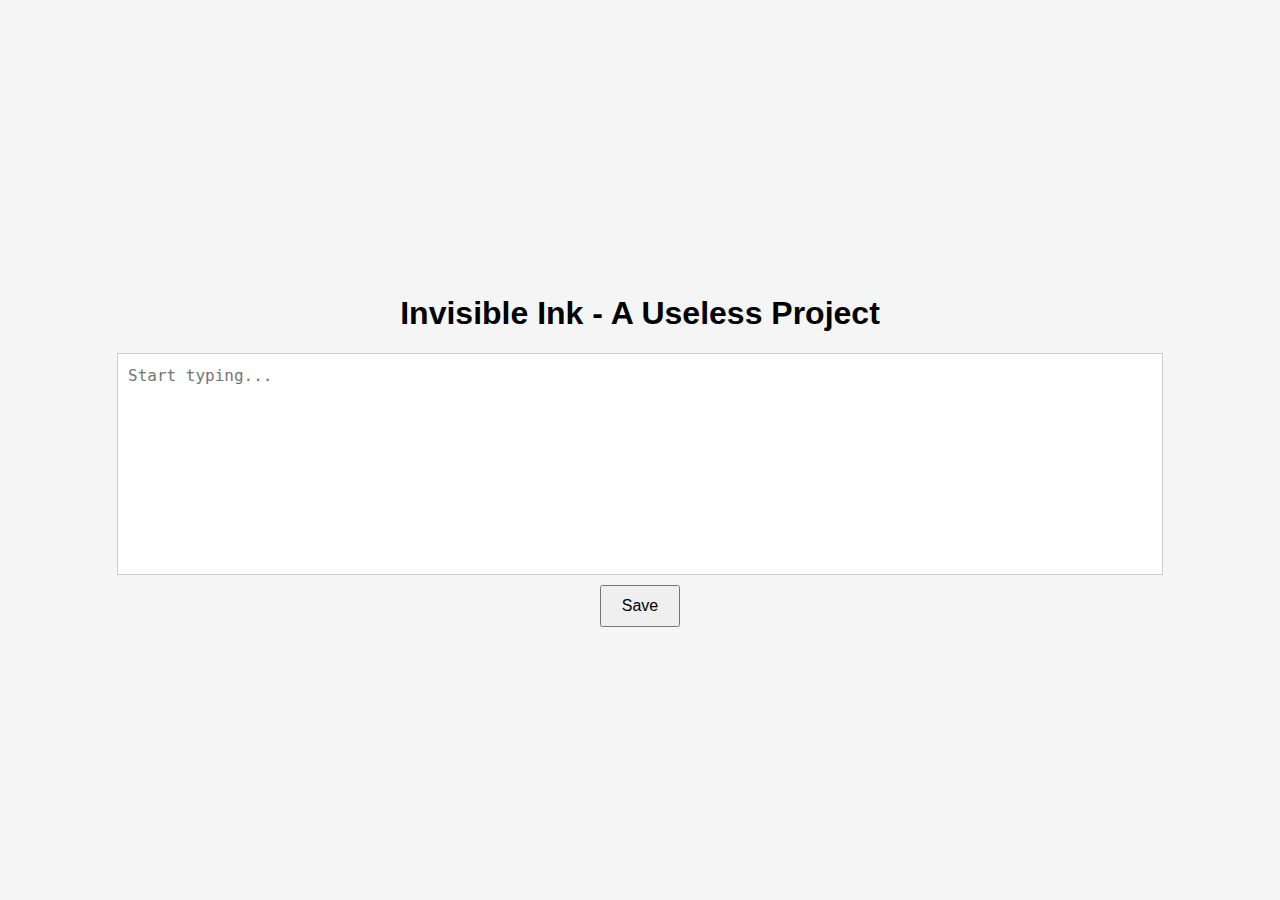
==== index.html @ 3f26b13c "Merge pull request #1 from rishana123cs/main" ====
<!DOCTYPE html>
<html lang="en">
<head>
    <meta charset="UTF-8">
    <meta name="viewport" content="width=device-width, initial-scale=1.0">
    <title>Invisible Ink - A Useless Project</title>
    <style>
        body {
            font-family: Arial, sans-serif;
            display: flex;
            flex-direction: column;
            align-items: center;
            justify-content: center;
            height: 100vh;
            margin: 0;
            background-color: #f5f5f5;
        }

        #noteArea {
            width: 80%;
            height: 200px;
            border: 1px solid #ccc;
            padding: 10px;
            background-color: white;
            color: transparent; /* Invisible text color */
            caret-color: black; /* Visible cursor color */
            resize: none;
            font-size: 16px;
            line-height: 1.5;
            spellcheck: false; /* Disable spellcheck */
        }

        #saveButton {
            margin-top: 10px;
            padding: 10px 20px;
            font-size: 16px;
            cursor: pointer;
        }

        /* Modal styles */
        #popupMessage {
            display: none;
            position: fixed;
            top: 50%;
            left: 50%;
            transform: translate(-50%, -50%);
            background-color: #fff;
            padding: 20px;
            border-radius: 10px;
            box-shadow: 0 0 10px rgba(0, 0, 0, 0.3);
            text-align: center;
            z-index: 1000;
        }

        #popupMessage h2 {
            color: #ff5733;
            margin-bottom: 10px;
        }
    </style>
</head>
<body>
    <h1>Invisible Ink - A Useless Project</h1>
    <textarea id="noteArea" placeholder="Start typing..." spellcheck="false"></textarea>
    <button id="saveButton">Save</button>

    <div id="popupMessage">
        <h2>Your notes are safely hidden forever! Well done!</h2>
    </div>

    <script>
        const noteArea = document.getElementById('noteArea');
        const saveButton = document.getElementById('saveButton');
        const popupMessage = document.getElementById('popupMessage');

        saveButton.addEventListener('click', () => {
            // Clear the content and show the pop-up message
            noteArea.value = ''; // Clear the text so it's not stored
            popupMessage.style.display = 'block';

            // Hide the pop-up after 4 seconds
            setTimeout(() => {
                popupMessage.style.display = 'none';
            }, 4000);
        });
    </script>
</body>
</html>
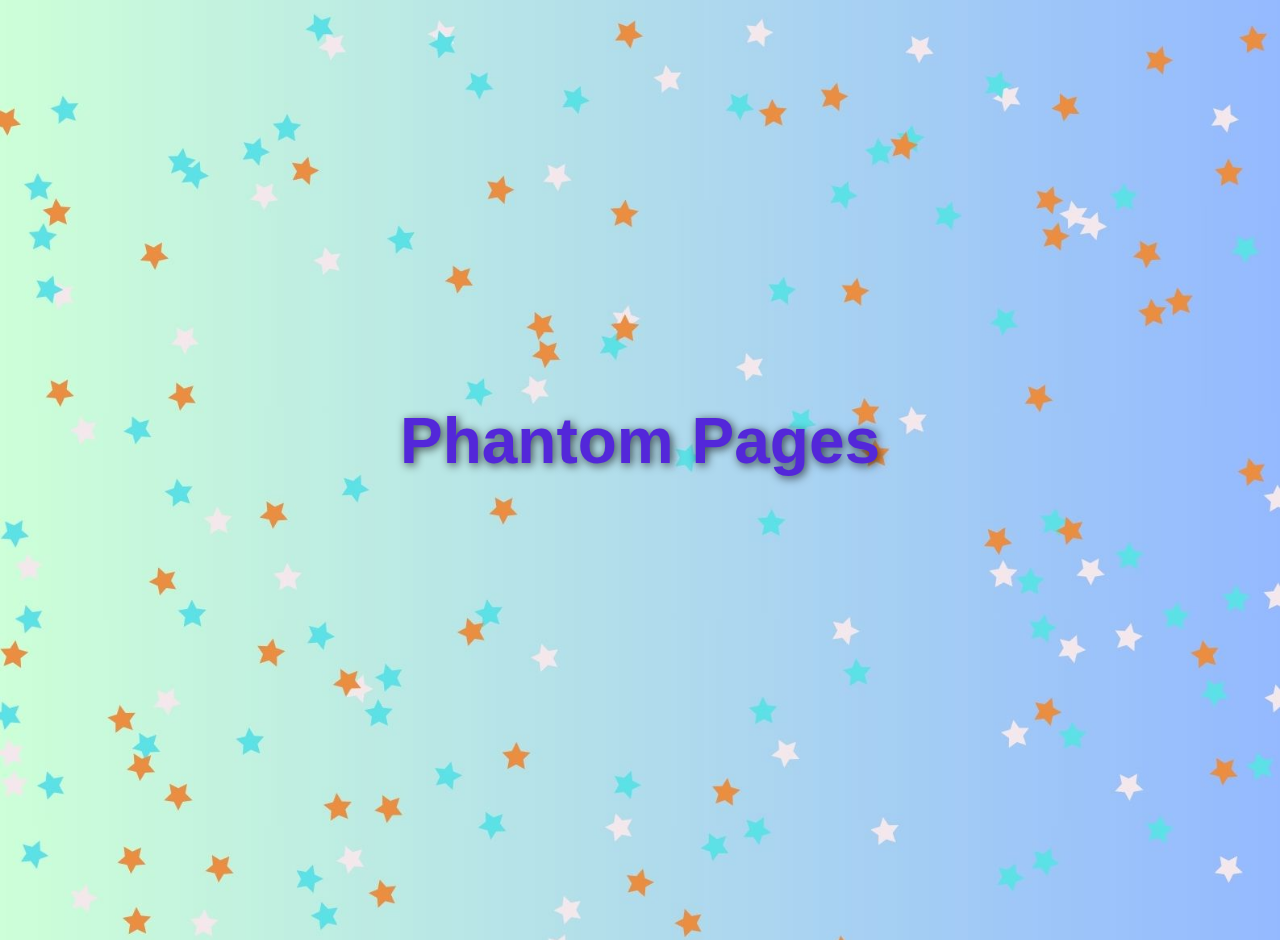
==== commit a565ef57: "Merge pull request #2 from AneetaPT/main" ====
--- a/index.html
+++ b/index.html
@@ -3,84 +3,73 @@
 <head>
     <meta charset="UTF-8">
     <meta name="viewport" content="width=device-width, initial-scale=1.0">
-    <title>Invisible Ink - A Useless Project</title>
+    <title>Phantom Pages - Magical Realm</title>
+    <link rel="stylesheet" href="style.css">
     <style>
         body {
-            font-family: Arial, sans-serif;
             display: flex;
-            flex-direction: column;
+            justify-content: center;
             align-items: center;
-            justify-content: center;
             height: 100vh;
+            background-image: url('images/magical_background.jpg'); /* Magical forest background */
+            background-size: cover; /* Cover the entire area */
+            overflow: hidden;
             margin: 0;
-            background-color: #f5f5f5;
+            position: relative; /* Position for magical elements */
+            color: #5e3da7; /* Light text for visibility */
         }
 
-        #noteArea {
-            width: 80%;
-            height: 200px;
-            border: 1px solid #ccc;
-            padding: 10px;
-            background-color: white;
-            color: transparent; /* Invisible text color */
-            caret-color: black; /* Visible cursor color */
-            resize: none;
-            font-size: 16px;
-            line-height: 1.5;
-            spellcheck: false; /* Disable spellcheck */
+        .title {
+            font-size: 4rem;
+            color: #5327d9; /* Gold color for the title */
+            text-shadow: 2px 2px 10px rgba(0, 0, 0, 0.7); /* Shadow for better visibility */
+            animation: glow 1.5s ease-in-out infinite alternate; /* Glowing effect */
+            z-index: 2; /* Above other elements */
         }
 
-        #saveButton {
-            margin-top: 10px;
+        @keyframes glow {
+            0% {
+                text-shadow: 0 0 5px #5327d9, 0 0 10px #5327d9;
+            }
+            100% {
+                text-shadow: 0 0 20px #5327d9, 0 0 30px #5327d9;
+            }
+        }
+
+        #startButton {
+            margin-top: 20px;
             padding: 10px 20px;
             font-size: 16px;
+            background-color: #3d1d6e; /* Medium purple button */
+            color: #ffffff; /* Light text */
+            border: none;
+            border-radius: 5px;
             cursor: pointer;
+            box-shadow: 0 4px 6px rgba(0, 0, 0, 0.3);
+            transition: background-color 0.3s ease;
+            opacity: 0; /* Start hidden */
+            animation: fadeIn 2s forwards; /* Fade in animation */
+            animation-delay: 2s; /* Delay to let title animate */
+            z-index: 2; /* Make sure the button is above other elements */
         }
 
-        /* Modal styles */
-        #popupMessage {
-            display: none;
-            position: fixed;
-            top: 50%;
-            left: 50%;
-            transform: translate(-50%, -50%);
-            background-color: #fff;
-            padding: 20px;
-            border-radius: 10px;
-            box-shadow: 0 0 10px rgba(0, 0, 0, 0.3);
-            text-align: center;
-            z-index: 1000;
-        }
-
-        #popupMessage h2 {
-            color: #ff5733;
-            margin-bottom: 10px;
+        @keyframes fadeIn {
+            to {
+                opacity: 1;
+            }
         }
     </style>
 </head>
 <body>
-    <h1>Invisible Ink - A Useless Project</h1>
-    <textarea id="noteArea" placeholder="Start typing..." spellcheck="false"></textarea>
-    <button id="saveButton">Save</button>
-
-    <div id="popupMessage">
-        <h2>Your notes are safely hidden forever! Well done!</h2>
+    <div>
+        <h1 class="title">Phantom Pages</h1>
+        <button id="startButton">Let's get rolling!!</button>
     </div>
 
     <script>
-        const noteArea = document.getElementById('noteArea');
-        const saveButton = document.getElementById('saveButton');
-        const popupMessage = document.getElementById('popupMessage');
-
-        saveButton.addEventListener('click', () => {
-            // Clear the content and show the pop-up message
-            noteArea.value = ''; // Clear the text so it's not stored
-            popupMessage.style.display = 'block';
-
-            // Hide the pop-up after 4 seconds
-            setTimeout(() => {
-                popupMessage.style.display = 'none';
-            }, 4000);
+        // Redirect to the selector page when the button is clicked
+        document.getElementById('startButton').addEventListener('click', () => {
+            window.location.href = 'note.html'; // Redirect to the main app page
         });
     </script>
 </body>
--- a/style.css
+++ b/style.css
@@ -0,0 +1,69 @@
+body {
+    font-family: Arial, sans-serif;
+    background-color: #f0f0f0; /* Light background */
+    color: #333; /* Text color */
+    text-align: center; /* Center text */
+    padding: 20px;
+}
+
+/* Selector styles */
+.selector {
+    margin: 20px 0;
+}
+
+h1, h2 {
+    color: #5c4d9d; /* Darker text color */
+}
+
+.template-images, .stylus-images {
+    display: flex; /* Flexbox layout */
+    justify-content: center; /* Center images */
+    gap: 10px; /* Space between images */
+}
+
+img {
+    width: 100px; /* Set image size */
+    height: auto; /* Maintain aspect ratio */
+    border: 2px solid transparent; /* Border */
+    transition: border-color 0.3s; /* Smooth transition */
+    cursor: pointer; /* Change cursor to pointer */
+}
+
+img:hover {
+    border-color: #f8b500; /* Change border color on hover */
+}
+
+/* Start Writing Button */
+#startButton {
+    padding: 10px 20px;
+    font-size: 16px;
+    cursor: pointer;
+    background-color: #f8b500; /* Background color */
+    border: none;
+    border-radius: 5px;
+    transition: background-color 0.3s ease;
+}
+
+#startButton:hover {
+    background-color: #7849b1; /* Darker on hover */
+}
+
+/* Popup Message Styles */
+#popupMessage {
+    display: none;
+    position: fixed;
+    top: 50%;
+    left: 50%;
+    transform: translate(-50%, -50%);
+    background-color: #fff;
+    padding: 20px;
+    border-radius: 10px;
+    box-shadow: 0 0 10px rgba(0, 0, 0, 0.3);
+    text-align: center;
+    z-index: 1000;
+}
+
+#popupMessage h2 {
+    color: #ff5733;
+    margin-bottom: 10px;
+}
